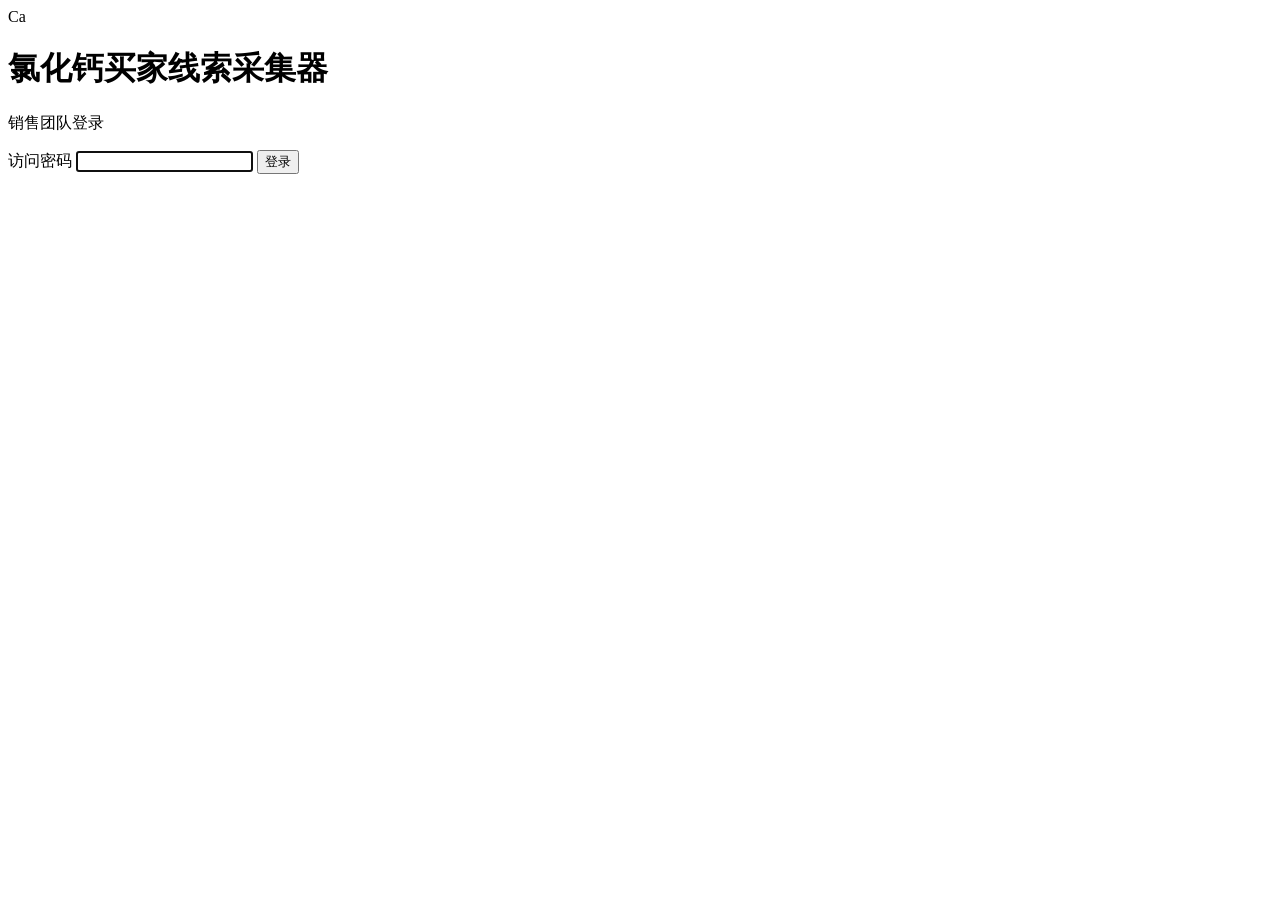
==== static/login.html @ 0df47e67 "Build secured calcium chloride buyer lead finder" ====
<!doctype html>
<html lang="zh-CN">
  <head>
    <meta charset="utf-8" />
    <meta name="viewport" content="width=device-width, initial-scale=1" />
    <title>登录 · 氯化钙买家线索采集器</title>
    <link rel="stylesheet" href="/styles.css" />
  </head>
  <body class="login-page">
    <main class="login-panel">
      <div class="brand">
        <div class="mark">Ca</div>
        <div>
          <h1>氯化钙买家线索采集器</h1>
          <p>销售团队登录</p>
        </div>
      </div>

      <form id="login-form" class="login-form">
        <label class="field">
          <span>访问密码</span>
          <input id="password" type="password" autocomplete="current-password" autofocus required />
        </label>
        <button class="primary" type="submit">登录</button>
        <p id="login-error" class="login-error" role="alert"></p>
      </form>
    </main>
    <script src="/login.js"></script>
  </body>
</html>
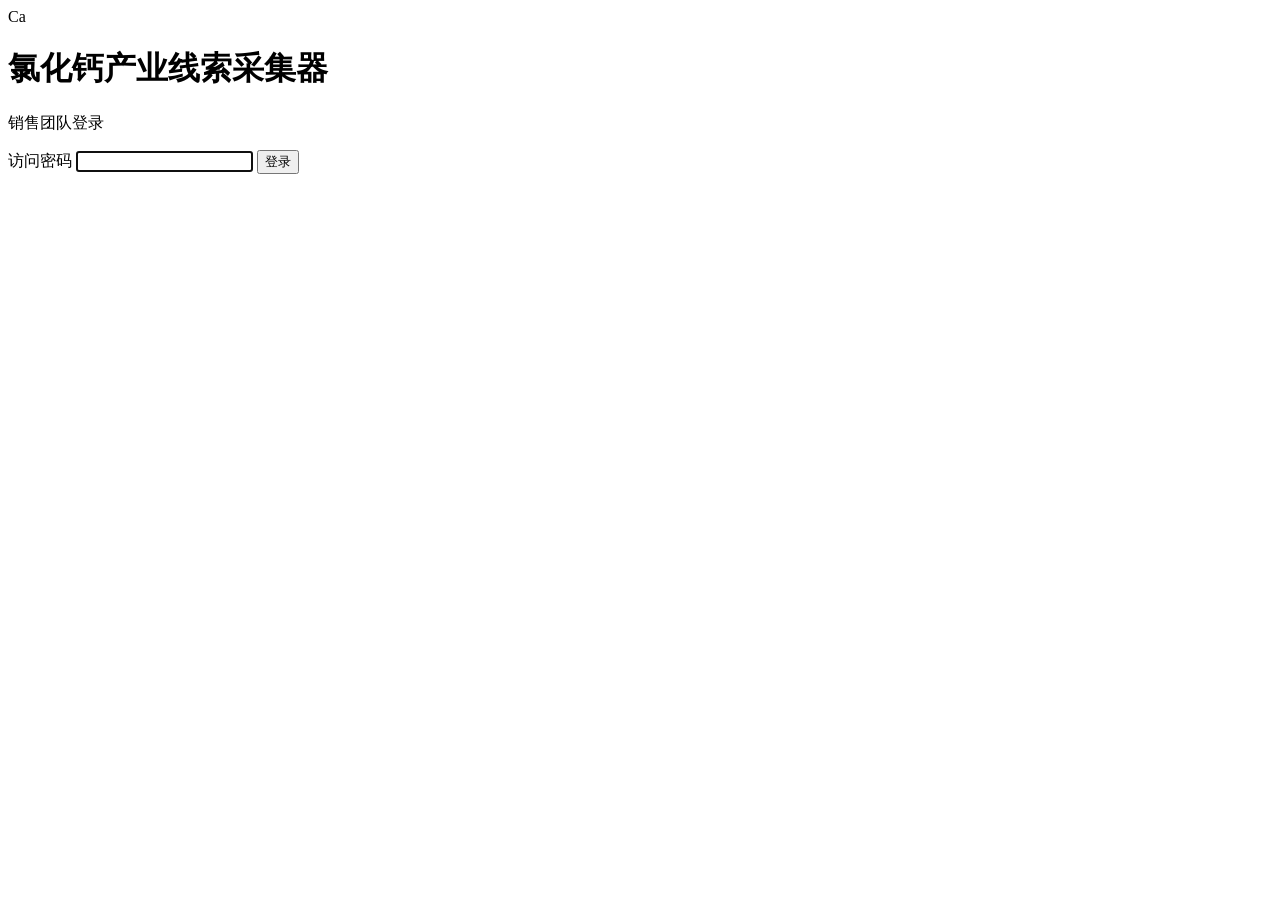
==== commit 0738f1bf: "Add upstream liquid calcium chloride lead collection" ====
--- a/static/login.html
+++ b/static/login.html
@@ -3,7 +3,7 @@
   <head>
     <meta charset="utf-8" />
     <meta name="viewport" content="width=device-width, initial-scale=1" />
-    <title>登录 · 氯化钙买家线索采集器</title>
+    <title>登录 · 氯化钙产业线索采集器</title>
     <link rel="stylesheet" href="/styles.css" />
   </head>
   <body class="login-page">
@@ -11,7 +11,7 @@
       <div class="brand">
         <div class="mark">Ca</div>
         <div>
-          <h1>氯化钙买家线索采集器</h1>
+          <h1>氯化钙产业线索采集器</h1>
           <p>销售团队登录</p>
         </div>
       </div>
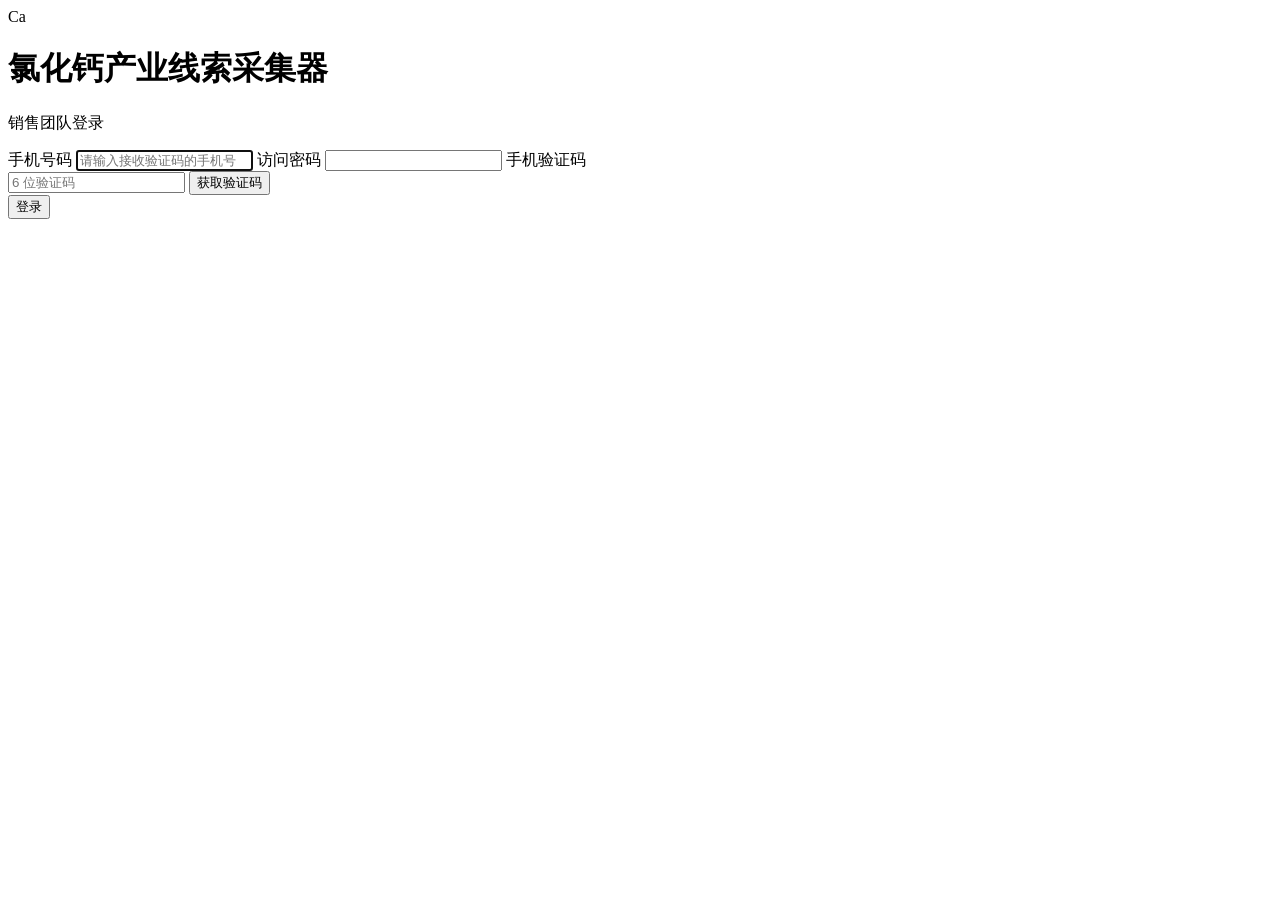
==== commit 78dc872c: "Add procurement monitoring and SMS login" ====
--- a/static/login.html
+++ b/static/login.html
@@ -4,7 +4,7 @@
     <meta charset="utf-8" />
     <meta name="viewport" content="width=device-width, initial-scale=1" />
     <title>登录 · 氯化钙产业线索采集器</title>
-    <link rel="stylesheet" href="/styles.css" />
+    <link rel="stylesheet" href="/styles.css?v=sms-login-1" />
   </head>
   <body class="login-page">
     <main class="login-panel">
@@ -18,13 +18,44 @@
 
       <form id="login-form" class="login-form">
         <label class="field">
+          <span>手机号码</span>
+          <input
+            id="phone"
+            type="tel"
+            inputmode="numeric"
+            autocomplete="tel"
+            maxlength="13"
+            placeholder="请输入接收验证码的手机号"
+            autofocus
+            required
+          />
+        </label>
+        <label class="field">
           <span>访问密码</span>
-          <input id="password" type="password" autocomplete="current-password" autofocus required />
+          <input id="password" type="password" autocomplete="current-password" required />
+        </label>
+        <label class="field">
+          <span>手机验证码</span>
+          <div class="verification-row">
+            <input
+              id="code"
+              type="text"
+              inputmode="numeric"
+              autocomplete="one-time-code"
+              maxlength="6"
+              placeholder="6 位验证码"
+              required
+            />
+            <button id="send-code" class="secondary verification-button" type="button">
+              获取验证码
+            </button>
+          </div>
         </label>
         <button class="primary" type="submit">登录</button>
+        <p id="login-status" class="login-status" role="status"></p>
         <p id="login-error" class="login-error" role="alert"></p>
       </form>
     </main>
-    <script src="/login.js"></script>
+    <script src="/login.js?v=sms-login-1"></script>
   </body>
 </html>
